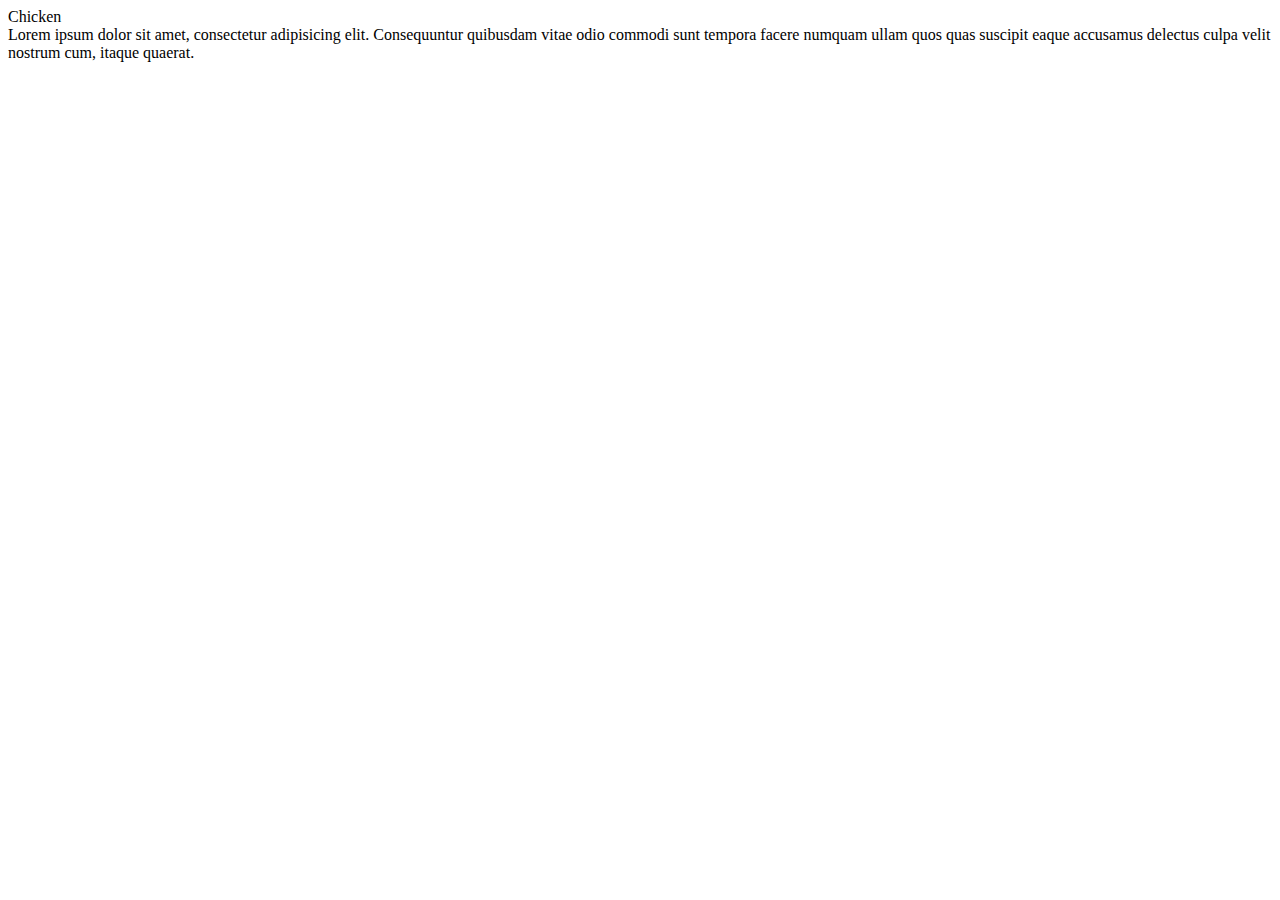
==== mod2_solution/index.html @ f312509c "First Commit" ====
<!DOCTYPE html>
<html lang="en">
<head>
    <meta charset="UTF-8">
    <title>Asingment Solution for Module 2</title>
</head>
<body>
    <div>
        <div>Chicken</div>
        <div>Lorem ipsum dolor sit amet, consectetur adipisicing elit. Consequuntur quibusdam vitae odio commodi sunt tempora facere numquam ullam quos quas suscipit eaque accusamus delectus culpa velit nostrum cum, itaque quaerat.</div>
    </div>
</body>
</html>
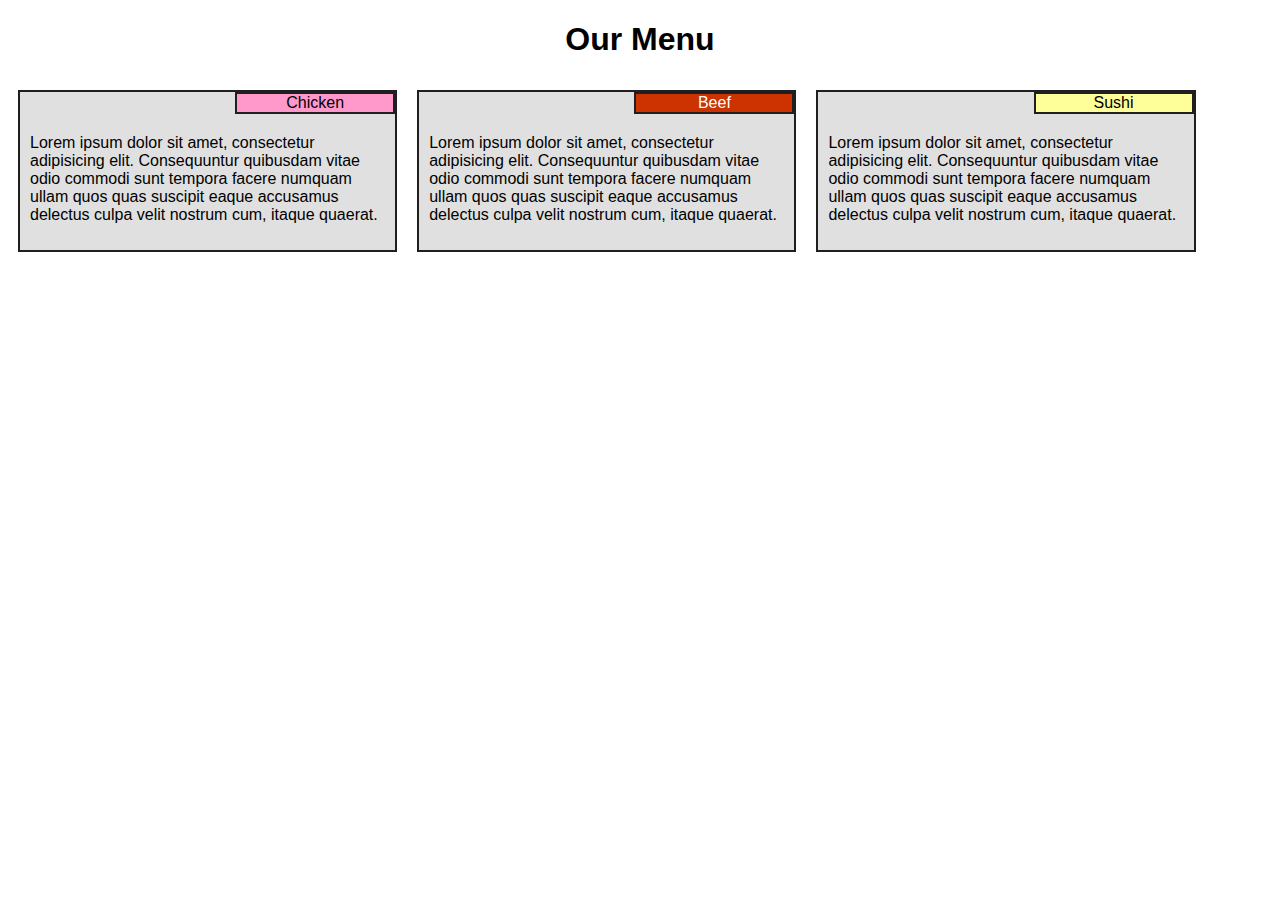
==== commit 88183e98: "Added Styles" ====
--- a/mod2_solution/index.html
+++ b/mod2_solution/index.html
@@ -2,12 +2,22 @@
 <html lang="en">
 <head>
     <meta charset="UTF-8">
+    <link rel="stylesheet" href="styles.css" ></link>
     <title>Asingment Solution for Module 2</title>
 </head>
 <body>
-    <div>
-        <div>Chicken</div>
-        <div>Lorem ipsum dolor sit amet, consectetur adipisicing elit. Consequuntur quibusdam vitae odio commodi sunt tempora facere numquam ullam quos quas suscipit eaque accusamus delectus culpa velit nostrum cum, itaque quaerat.</div>
+    <h1>Our Menu</h1>
+    <div class="menu-item" id="menu-item-chicken">
+        <div class="menu-title" id="menu-chicken">Chicken</div>
+        <p class="menu-text">Lorem ipsum dolor sit amet, consectetur adipisicing elit. Consequuntur quibusdam vitae odio commodi sunt tempora facere numquam ullam quos quas suscipit eaque accusamus delectus culpa velit nostrum cum, itaque quaerat.</p>
+    </div>
+    <div class="menu-item" id="menu-item-beef">
+        <div class="menu-title" id="menu-beef">Beef</div>
+        <p class="menu-text">Lorem ipsum dolor sit amet, consectetur adipisicing elit. Consequuntur quibusdam vitae odio commodi sunt tempora facere numquam ullam quos quas suscipit eaque accusamus delectus culpa velit nostrum cum, itaque quaerat.</p>
+    </div>
+    <div class="menu-item" id="menu-item-sushi">
+        <div class="menu-title" id="menu-sushi">Sushi</div>
+        <p class="menu-text">Lorem ipsum dolor sit amet, consectetur adipisicing elit. Consequuntur quibusdam vitae odio commodi sunt tempora facere numquam ullam quos quas suscipit eaque accusamus delectus culpa velit nostrum cum, itaque quaerat.</p>
     </div>
 </body>
 </html>--- a/mod2_solution/styles.css
+++ b/mod2_solution/styles.css
@@ -0,0 +1,67 @@
+* {
+    box-sizing: border-box;
+}
+body{
+    font-family: Helvetica, sans-serif;
+}
+
+h1 {
+    text-align: center;
+}
+
+div {
+    background-color: #E0E0E0;
+}
+
+div.menu-item{
+    position: relative;
+    margin: 10px 10px 10px 10px;
+    border: 2px solid #1F1F1F;
+}
+
+div.menu-title{
+    border: 2px solid #1F1F1F;
+    width: 10em;
+    float: right;
+    text-align: center;
+}
+
+div#menu-chicken{
+    background-color: #FF99CC;
+}
+
+div#menu-beef{
+    background-color: #CC3300;
+    color: white;
+}
+
+div#menu-sushi{
+    background-color: #FFFF99;
+}
+
+p.menu-text{
+    margin-top: 2em;
+    padding: 10px;
+}
+
+@media screen and (min-width: 992px){
+    div.menu-item{
+        width: 30%;
+        float: left;
+    }
+}
+
+@media (min-width: 758px) and (max-width: 991px){
+    #menu-item-chicken{
+        width: 47%;
+        float: left;
+    }
+    #menu-item-beef{
+        width: 47%;
+        float: right;
+    }
+    #menu-item-sushi{
+        clear: both;
+        
+    }
+}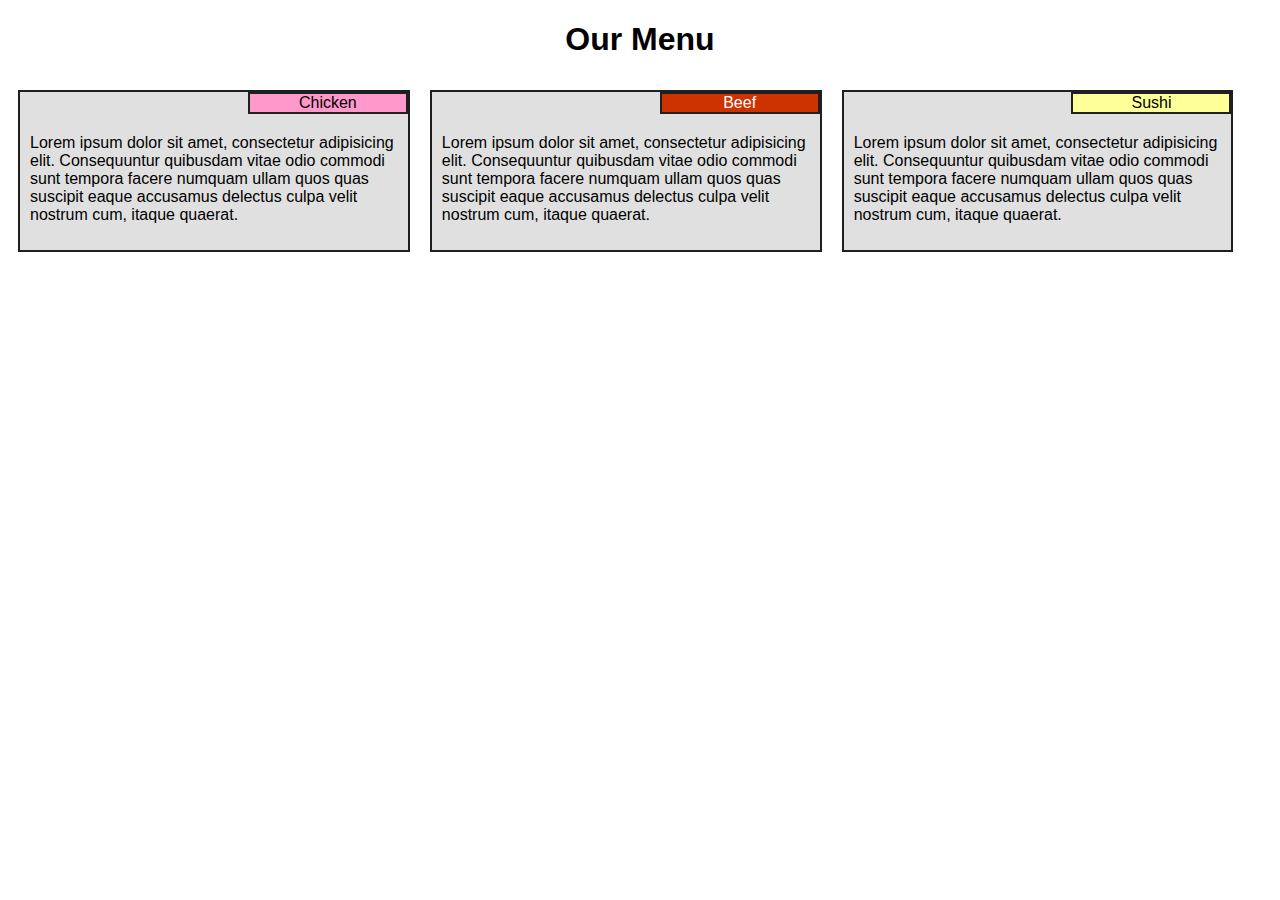
==== commit a097e560: "Viewport" ====
--- a/mod2_solution/index.html
+++ b/mod2_solution/index.html
@@ -2,11 +2,13 @@
 <html lang="en">
 <head>
     <meta charset="UTF-8">
+    <meta name="viewport" content="width = device-width", initial-scale="1">
     <link rel="stylesheet" href="styles.css" ></link>
     <title>Asingment Solution for Module 2</title>
 </head>
 <body>
     <h1>Our Menu</h1>
+    <div class="container">
     <div class="menu-item" id="menu-item-chicken">
         <div class="menu-title" id="menu-chicken">Chicken</div>
         <p class="menu-text">Lorem ipsum dolor sit amet, consectetur adipisicing elit. Consequuntur quibusdam vitae odio commodi sunt tempora facere numquam ullam quos quas suscipit eaque accusamus delectus culpa velit nostrum cum, itaque quaerat.</p>
@@ -19,5 +21,6 @@
         <div class="menu-title" id="menu-sushi">Sushi</div>
         <p class="menu-text">Lorem ipsum dolor sit amet, consectetur adipisicing elit. Consequuntur quibusdam vitae odio commodi sunt tempora facere numquam ullam quos quas suscipit eaque accusamus delectus culpa velit nostrum cum, itaque quaerat.</p>
     </div>
+    </div>
 </body>
 </html>--- a/mod2_solution/styles.css
+++ b/mod2_solution/styles.css
@@ -9,14 +9,11 @@
     text-align: center;
 }
 
-div {
-    background-color: #E0E0E0;
-}
-
 div.menu-item{
     position: relative;
     margin: 10px 10px 10px 10px;
     border: 2px solid #1F1F1F;
+    background-color: #E0E0E0;
 }
 
 div.menu-title{
@@ -44,9 +41,13 @@
     padding: 10px;
 }
 
+.container{
+    margin: auto;
+}
+
 @media screen and (min-width: 992px){
     div.menu-item{
-        width: 30%;
+        width: 31%;
         float: left;
     }
 }
